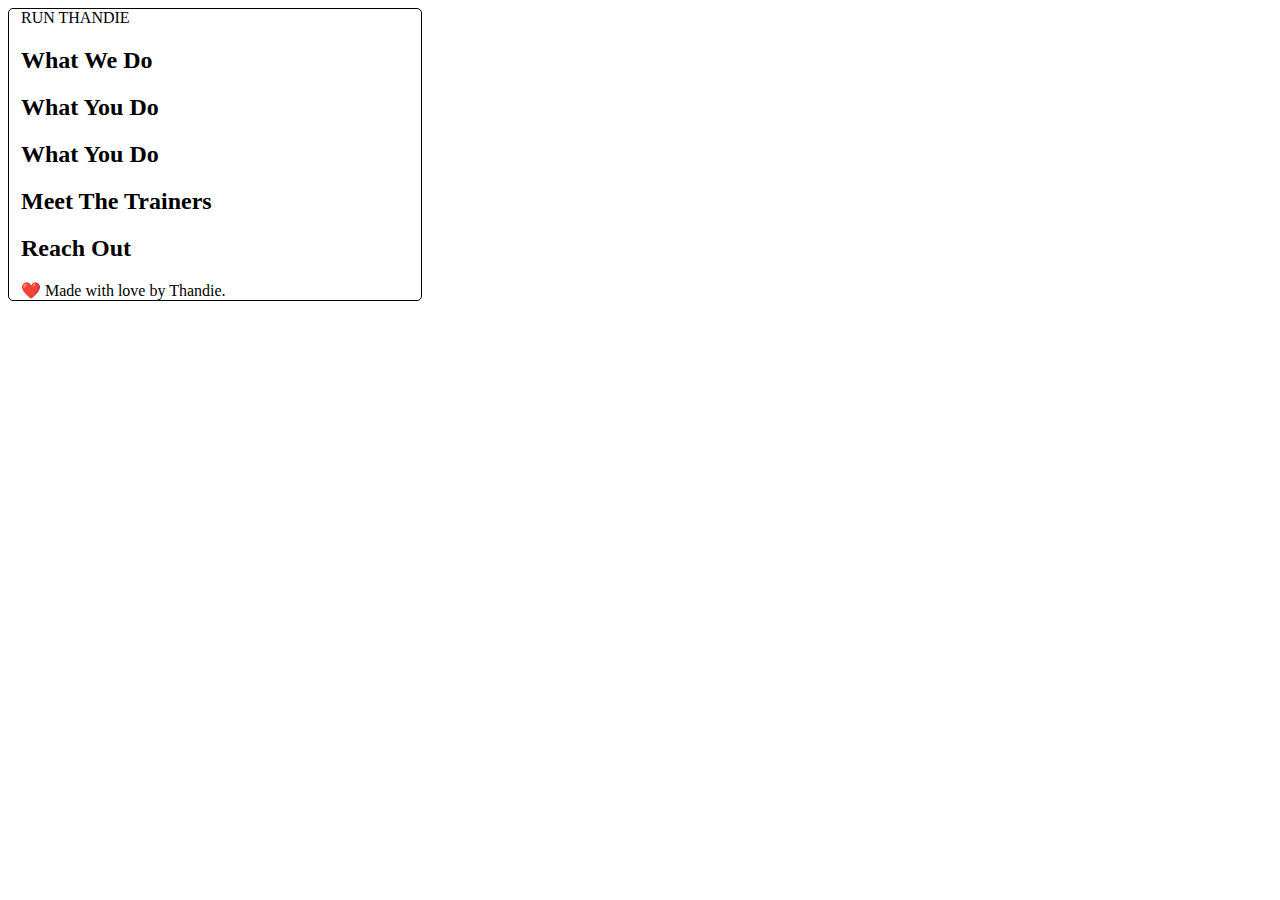
==== work/html-project/index.html @ 6343fada "section" ====
<!doctype html>
<html>
<head>
<title>Thandie's First Project</title>
<link rel="stylesheet" href="index.css">
<meta name="description" content="Our first page">
<meta name="keywords" content="html tutorial template">
</head>
<body>
<div>
    <header>RUN THANDIE</header>
    <section><h2>What We Do</h2></section>
    <section><h2>What You Do</h2></section>
    <section><h2>What You Do</h2></section>
    <section><h2>Meet The Trainers</h2></section>
    <section><h2>Reach Out</h2></section>
    <footer>❤️ Made with love by Thandie.</footer>
</div>
</body>
</html>
---- work/html-project/index.css ----
div {
    border: 1px solid black;
    width: 400px;
    padding-left: 12px;
    border-radius: 5px;
}
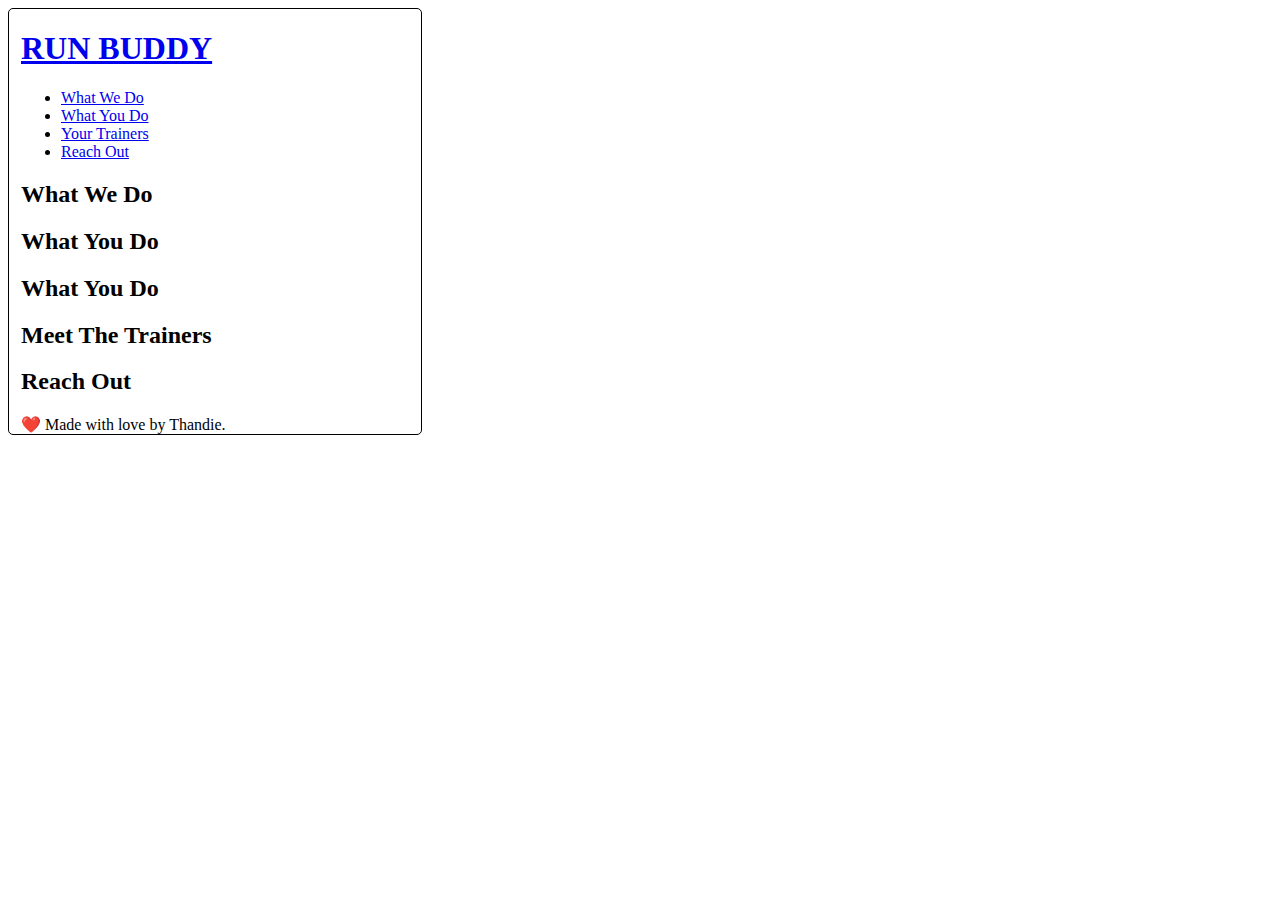
==== commit 9d8ea980: "header" ====
--- a/work/html-project/index.html
+++ b/work/html-project/index.html
@@ -8,7 +8,27 @@
 </head>
 <body>
 <div>
-    <header>RUN THANDIE</header>
+    <header>
+        <h1>
+          <a href="/">RUN BUDDY</a>
+        </h1>
+        <nav>
+          <ul>
+            <li>
+              <a href="#what-we-do">What We Do</a>
+            </li>
+            <li>
+              <a href="#what-you-do">What You Do</a>
+            </li>
+            <li>
+              <a href="#your-trainers">Your Trainers</a>
+            </li>
+            <li>
+              <a href="#reach-out">Reach Out</a>
+            </li>
+          </ul>
+        </nav>
+      </header>
     <section><h2>What We Do</h2></section>
     <section><h2>What You Do</h2></section>
     <section><h2>What You Do</h2></section>
